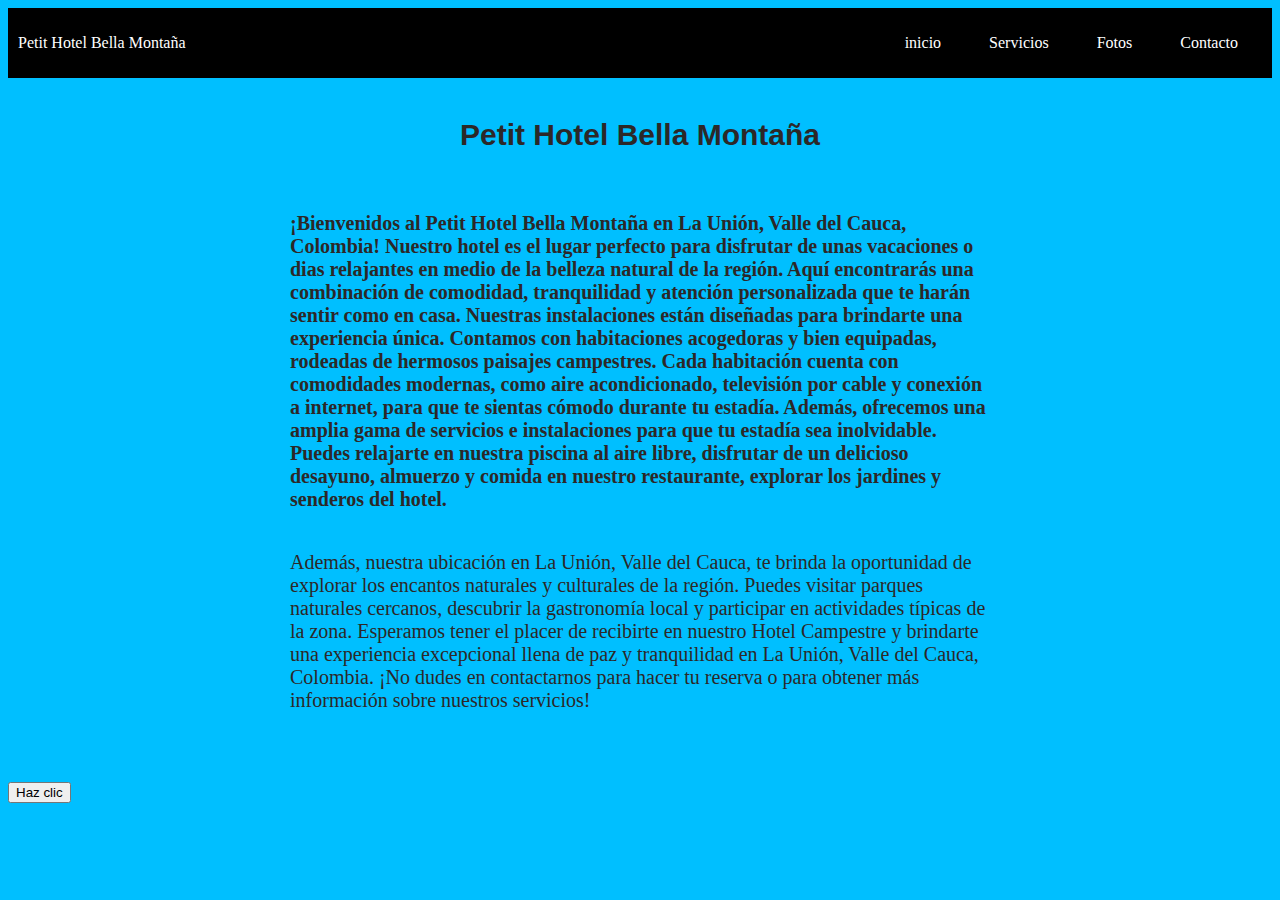
==== index.html @ 110d48fc "Initial commit" ====
<!DOCTYPE html>
<html lang="es">

<head>
    <meta charset="UTF-8">
    <meta name="viewport" content="width=device-width, initial-scale=1.0">
    <title>Petit Hotel Bella Montaña</title>
    <link rel="stylesheet" href="style.css">
</head>

<body>
    <header>
        <div class="container-nav">
            <nav class="navbar" role="navigation">
                <a href="#" class="brand">Petit Hotel Bella Montaña</a>
                <ul class="nav-links">
                    <li><a href="index.html">inicio</a></li>
                    <li><a href="Servicios.html">Servicios</a></li>
                    <li><a href="#">Fotos</a></li>
                    <li><a href="Contacto.html">Contacto</a></li>
                </ul>
            </nav>
            <button class="button-menu-toggle">Menu</button>
        </div>
    </header>
    <!--****** contenedor principal****-->
    <div class="container">
        <h1>Petit Hotel Bella Montaña</h1>

        <div class="row">
            <div class="column">
                <p><strong>
                        ¡Bienvenidos al Petit Hotel Bella Montaña en La Unión, Valle del Cauca, Colombia!

                        Nuestro hotel es el lugar perfecto para disfrutar de unas vacaciones o dias relajantes en medio
                        de la
                        belleza
                        natural de la región. Aquí encontrarás una combinación de comodidad, tranquilidad y atención
                        personalizada
                        que te harán sentir como en casa.

                        Nuestras instalaciones están diseñadas para brindarte una experiencia única. Contamos con
                        habitaciones
                        acogedoras y bien equipadas, rodeadas de hermosos paisajes campestres. Cada habitación cuenta
                        con
                        comodidades modernas, como aire acondicionado, televisión por cable y conexión a internet, para
                        que te
                        sientas cómodo durante tu estadía.

                        Además, ofrecemos una amplia gama de servicios e instalaciones para que tu estadía sea
                        inolvidable.
                        Puedes
                        relajarte en nuestra piscina al aire libre, disfrutar de un delicioso desayuno, almuerzo y
                        comida en
                        nuestro
                        restaurante, explorar los jardines y senderos del hotel.</strong></p>

                <p>Además, nuestra ubicación en La Unión, Valle del Cauca, te brinda la oportunidad de explorar los
                    encantos
                    naturales y culturales de la región. Puedes visitar parques naturales cercanos, descubrir la
                    gastronomía
                    local y participar en actividades típicas de la zona.

                    Esperamos tener el placer de recibirte en nuestro Hotel Campestre y brindarte una experiencia
                    excepcional
                    llena de paz y tranquilidad en La Unión, Valle del Cauca, Colombia. ¡No dudes en contactarnos para
                    hacer tu
                    reserva o para obtener más información sobre nuestros servicios!
                </p>
            </div>
        </div>

    </div>
    <script src="script.js"></script>
    <button onclick="showAlert()">Haz clic</button>
</body>


</html>
---- style.css ----
body {
    background-color: #00BFFF;
    color: rgb(44, 40, 40);
}

h1 {
    font-family: 'arial', sans-serif;
    font-size: 30px;
    text-align: center;
}

p {
    font-family: 'georgia', serif;
    font-size: 20px;
    padding: 10px;
    margin: 20px;
}

.box {
    background-color: rgb(52, 145, 10);
    width: 300px;
    height: 150px;
    padding: 20px;
    border: 5px solid black;
    margin: 50px;
}

.container {
    max-width: 800px;
    margin: auto;
    padding: 20px;
}

.row {
    display: flex;
    flex-wrap: wrap;
    margin: 10px;
}

.column {
    flex: 1;
    padding: 10px;
}

@media (max-width: 600px) {
    .column {
        flex: 100%;
    }
}

.boton {
    display: block;
    text-align: center;
    padding: 10px 20px;
    background-color: #266fcf;
    color: white;
    text-decoration: none;
    border-radius: 3px;
    justify-content: center;
  }

.container-nav {
    display: flex;
    padding: 10px;
    height: 50px;
    background-color: black;
}

.navbar {
    display: flex;
    justify-content: space-between;
    width: 100%;
}

.brand {
    display: flex;
    align-items: center;
}

li>a {
    padding: 8px 24px;
}

li {
    list-style-type: none;
}

a {
    color: white;
    text-decoration: none;
}

.nav-links {
    display: flex;
    align-items: center;
}

.button-menu-toggle {
    display: none;
}

@media (max-width: 768px) {
    .column {
        flex: 100%;
    }


.button-menu-toggle {
    display: block;
    background-color: white;
    border: none;
    border-radius: 50px;
    padding: 0 24px;
    font-family: monospace;
    font-weight: bold;
    font-size: 20px;
}

.nav-links.nav-links-responsive {
    position: absolute;
    display: flex;
    background-color: rgba(20,20,20,0.95);
    width: 100%;
    height: 100%;
    top: 70px;
    left: 0;
    flex-direction: column;
    padding-top: 200px;
    align-items: center;
    gap: 70px;
    font-size: 40px;
}

}


.about-image {
    display: flex;
    justify-content: space-between;
    flex-direction: column;
    max-width: 40%;
}

.about-image img {
    border-radius: 10%;
    box-shadow: 10px 10px 10px 10px blue;
    margin-bottom: 10px; /* Ajusta el valor según tu preferencia */
}

.video {
    display: flex;
    justify-content: center;
}

.formulario {
    display: flex;
    flex-direction: column;
    align-items: center;
    border: 1px solid black;
    border-radius: 10%;
    padding: 20px; /* Agrega un espacio interno al contenedor */
    max-width: 200px; /* Establece un ancho máximo para el contenedor */
    margin: 0 auto; /* Centra el contenedor horizontalmente en la página */
    box-sizing: border-box; /* Asegura que el ancho y alto incluyan el borde y el padding */
}

ul, li {
    margin: 0;
    padding: 0;
    list-style: none;
}

ul.slider {
    position: relative;
    width: 800px;
    height: 300px;
}

ul.slider li {
    position: absolute;
    left: 0;
    top: 0;
    opacity: 0;
    width: inherit;
    height: inherit;
    background-color: white;
    transition: opacity .5s;
}

ul.slider li img {
    width: 100%;
    height: 300px;
    object-fit: cover;
}

ul.slider li:first-child {
    opacity: 1;
}

ul.slider li:target {
    opacity: 1;
}

.menu-slider {
    text-align: center;
}

.menu-slider li {
    display: inline-block;
    text-align: center;
}
.menu-slider li a { 
    display: inline-block;
    color: white;
    text-decoration: none;
    background-color: grey;
    padding: 10px;
    width: 20px;
    height: 20px;
    font-size: 20px;
    border-radius: 100%;
}
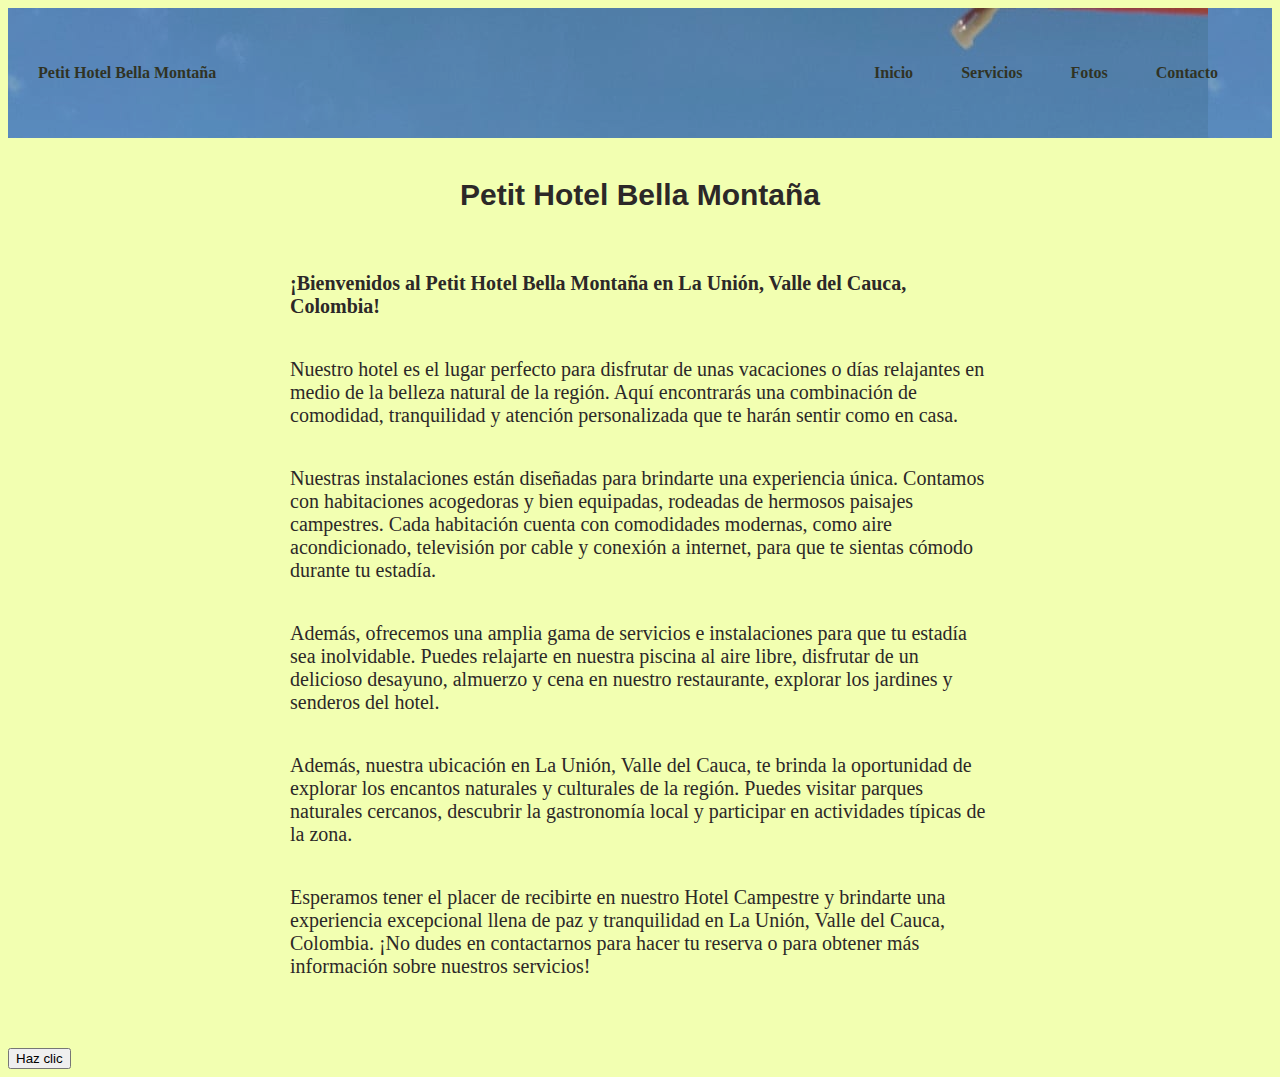
==== commit 8561f5cd: "modificaciones hotel" ====
--- a/index.html
+++ b/index.html
@@ -6,6 +6,7 @@
     <meta name="viewport" content="width=device-width, initial-scale=1.0">
     <title>Petit Hotel Bella Montaña</title>
     <link rel="stylesheet" href="style.css">
+    <link rel="stylesheet" href="https://cdnjs.cloudflare.com/ajax/libs/font-awesome/5.15.4/css/all.min.css">
 </head>
 
 <body>
@@ -14,16 +15,16 @@
             <nav class="navbar" role="navigation">
                 <a href="#" class="brand">Petit Hotel Bella Montaña</a>
                 <ul class="nav-links">
-                    <li><a href="index.html">inicio</a></li>
-                    <li><a href="Servicios.html">Servicios</a></li>
-                    <li><a href="#">Fotos</a></li>
-                    <li><a href="Contacto.html">Contacto</a></li>
+                    <li><a href="index.html">Inicio</a></li>
+                    <li><a href="servicios.html">Servicios</a></li>
+                    <li><a href="fotos.html">Fotos</a></li>
+                    <li><a href="contacto.html">Contacto</a></li>
                 </ul>
             </nav>
-            <button class="button-menu-toggle">Menu</button>
+            <button class="button-menu-toggle">Menú</button>
         </div>
     </header>
-    <!--****** contenedor principal****-->
+
     <div class="container">
         <h1>Petit Hotel Bella Montaña</h1>
 
@@ -31,36 +32,35 @@
             <div class="column">
                 <p><strong>
                         ¡Bienvenidos al Petit Hotel Bella Montaña en La Unión, Valle del Cauca, Colombia!
-
-                        Nuestro hotel es el lugar perfecto para disfrutar de unas vacaciones o dias relajantes en medio
-                        de la
-                        belleza
-                        natural de la región. Aquí encontrarás una combinación de comodidad, tranquilidad y atención
-                        personalizada
-                        que te harán sentir como en casa.
-
-                        Nuestras instalaciones están diseñadas para brindarte una experiencia única. Contamos con
-                        habitaciones
-                        acogedoras y bien equipadas, rodeadas de hermosos paisajes campestres. Cada habitación cuenta
-                        con
-                        comodidades modernas, como aire acondicionado, televisión por cable y conexión a internet, para
-                        que te
-                        sientas cómodo durante tu estadía.
-
-                        Además, ofrecemos una amplia gama de servicios e instalaciones para que tu estadía sea
-                        inolvidable.
-                        Puedes
-                        relajarte en nuestra piscina al aire libre, disfrutar de un delicioso desayuno, almuerzo y
-                        comida en
-                        nuestro
-                        restaurante, explorar los jardines y senderos del hotel.</strong></p>
-
-                <p>Además, nuestra ubicación en La Unión, Valle del Cauca, te brinda la oportunidad de explorar los
+                    </strong></p>
+                <p>
+                    Nuestro hotel es el lugar perfecto para disfrutar de unas vacaciones o días relajantes en medio de
+                    la
+                    belleza natural de la región. Aquí encontrarás una combinación de comodidad, tranquilidad y atención
+                    personalizada que te harán sentir como en casa.
+                </p>
+                <p>
+                    Nuestras instalaciones están diseñadas para brindarte una experiencia única. Contamos con
+                    habitaciones
+                    acogedoras y bien equipadas, rodeadas de hermosos paisajes campestres. Cada habitación cuenta con
+                    comodidades modernas, como aire acondicionado, televisión por cable y conexión a internet, para que
+                    te
+                    sientas cómodo durante tu estadía.
+                </p>
+                <p>
+                    Además, ofrecemos una amplia gama de servicios e instalaciones para que tu estadía sea inolvidable.
+                    Puedes relajarte en nuestra piscina al aire libre, disfrutar de un delicioso desayuno, almuerzo y
+                    cena en
+                    nuestro restaurante, explorar los jardines y senderos del hotel.
+                </p>
+                <p>
+                    Además, nuestra ubicación en La Unión, Valle del Cauca, te brinda la oportunidad de explorar los
                     encantos
                     naturales y culturales de la región. Puedes visitar parques naturales cercanos, descubrir la
                     gastronomía
                     local y participar en actividades típicas de la zona.
-
+                </p>
+                <p>
                     Esperamos tener el placer de recibirte en nuestro Hotel Campestre y brindarte una experiencia
                     excepcional
                     llena de paz y tranquilidad en La Unión, Valle del Cauca, Colombia. ¡No dudes en contactarnos para
@@ -69,11 +69,11 @@
                 </p>
             </div>
         </div>
+    </div>
 
-    </div>
+    <button onclick="showAlert()">Haz clic</button>
+
     <script src="script.js"></script>
-    <button onclick="showAlert()">Haz clic</button>
 </body>
 
-
 </html>--- a/style.css
+++ b/style.css
@@ -1,5 +1,5 @@
 body {
-    background-color: #00BFFF;
+    background-color: #f2ffb1;
     color: rgb(44, 40, 40);
 }
 
@@ -57,13 +57,15 @@
     text-decoration: none;
     border-radius: 3px;
     justify-content: center;
-  }
+}
 
 .container-nav {
     display: flex;
-    padding: 10px;
-    height: 50px;
-    background-color: black;
+    padding: 30px;
+    height: 70px;
+    background-color: rgb(238, 91, 91);
+    background-image: url("fotos/foto2.jpeg");
+    opacity: 0.8;
 }
 
 .navbar {
@@ -77,7 +79,7 @@
     align-items: center;
 }
 
-li>a {
+li > a {
     padding: 8px 24px;
 }
 
@@ -86,7 +88,9 @@
 }
 
 a {
-    color: white;
+    font-weight: bold;
+    /* Otras propiedades de estilo que ya tenías */
+    color: #000000;
     text-decoration: none;
 }
 
@@ -104,35 +108,32 @@
         flex: 100%;
     }
 
-
-.button-menu-toggle {
-    display: block;
-    background-color: white;
-    border: none;
-    border-radius: 50px;
-    padding: 0 24px;
-    font-family: monospace;
-    font-weight: bold;
-    font-size: 20px;
-}
-
-.nav-links.nav-links-responsive {
-    position: absolute;
-    display: flex;
-    background-color: rgba(20,20,20,0.95);
-    width: 100%;
-    height: 100%;
-    top: 70px;
-    left: 0;
-    flex-direction: column;
-    padding-top: 200px;
-    align-items: center;
-    gap: 70px;
-    font-size: 40px;
-}
-
-}
-
+    .button-menu-toggle {
+        display: block;
+        background-color: white;
+        border: none;
+        border-radius: 50px;
+        padding: 0 24px;
+        font-family: monospace;
+        font-weight: bold;
+        font-size: 20px;
+    }
+
+    .nav-links.nav-links-responsive {
+        position: absolute;
+        display: flex;
+        background-color: rgba(20, 20, 20, 0.95);
+        width: 100%;
+        height: 100%;
+        top: 70px;
+        left: 0;
+        flex-direction: column;
+        padding-top: 200px;
+        align-items: center;
+        gap: 70px;
+        font-size: 40px;
+    }
+}
 
 .about-image {
     display: flex;
@@ -144,7 +145,7 @@
 .about-image img {
     border-radius: 10%;
     box-shadow: 10px 10px 10px 10px blue;
-    margin-bottom: 10px; /* Ajusta el valor según tu preferencia */
+    margin-bottom: 10px;
 }
 
 .video {
@@ -158,13 +159,14 @@
     align-items: center;
     border: 1px solid black;
     border-radius: 10%;
-    padding: 20px; /* Agrega un espacio interno al contenedor */
-    max-width: 200px; /* Establece un ancho máximo para el contenedor */
-    margin: 0 auto; /* Centra el contenedor horizontalmente en la página */
-    box-sizing: border-box; /* Asegura que el ancho y alto incluyan el borde y el padding */
-}
-
-ul, li {
+    padding: 20px;
+    max-width: 200px;
+    margin: 0 auto;
+    box-sizing: border-box;
+}
+
+ul,
+li {
     margin: 0;
     padding: 0;
     list-style: none;
@@ -184,7 +186,7 @@
     width: inherit;
     height: inherit;
     background-color: white;
-    transition: opacity .5s;
+    transition: opacity 0.5s;
 }
 
 ul.slider li img {
@@ -209,7 +211,8 @@
     display: inline-block;
     text-align: center;
 }
-.menu-slider li a { 
+
+.menu-slider li a {
     display: inline-block;
     color: white;
     text-decoration: none;
@@ -220,3 +223,26 @@
     font-size: 20px;
     border-radius: 100%;
 }
+
+/* ...otros estilos... */
+
+.whatsapp-container {
+    display: flex;
+    justify-content: center;
+    margin-top: 20px;
+}
+
+.whatsapp-link {
+    display: flex;
+    align-items: center;
+    justify-content: center;
+    background-color: green;
+    color: white;
+    width: 60px;
+    height: 60px;
+    border-radius: 50%;
+    font-size: 30px;
+    text-decoration: none;
+}
+
+/* ...otros estilos... */
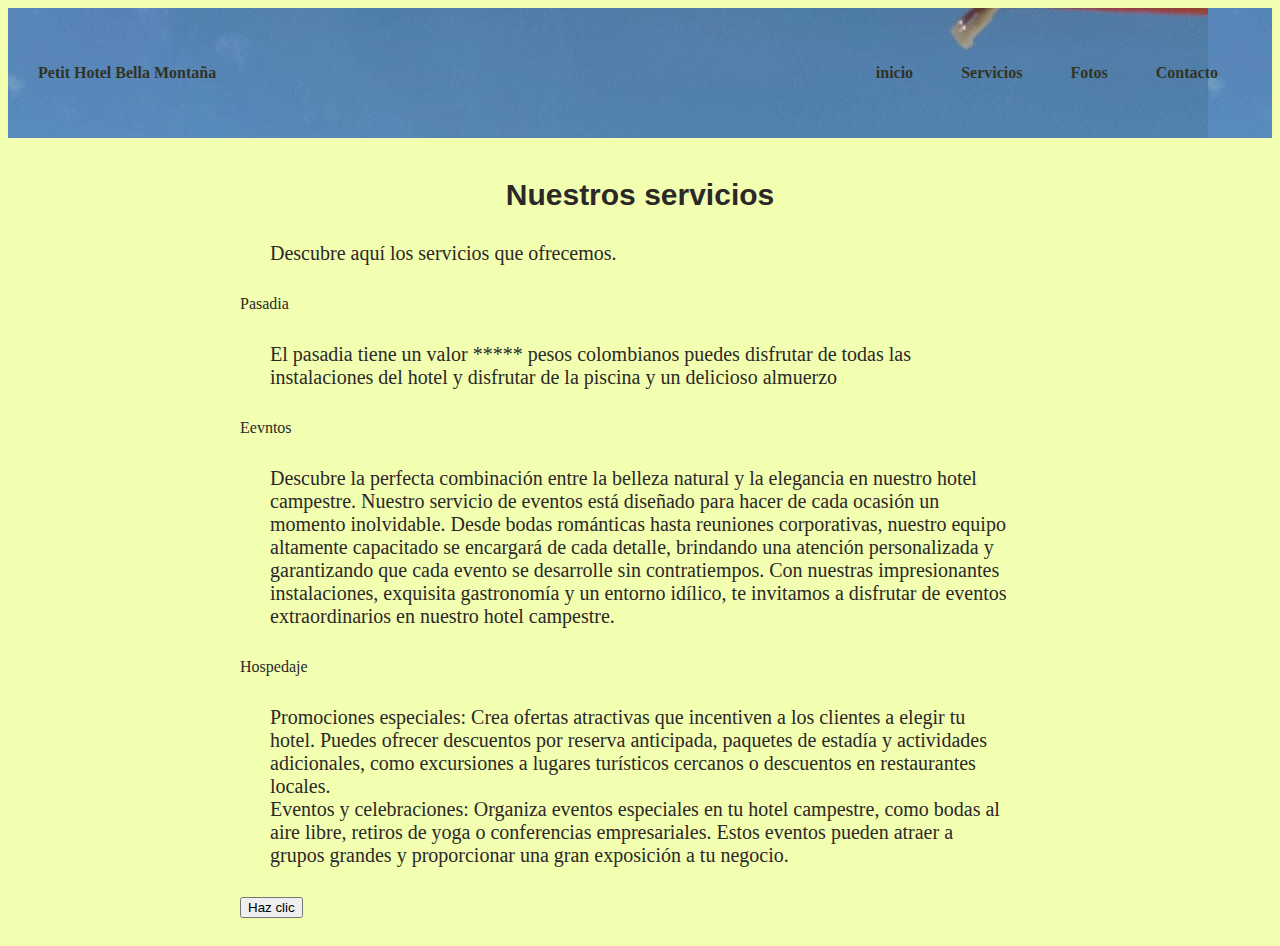
==== commit a39a822b: "index" ====
--- a/index.html
+++ b/index.html
@@ -6,7 +6,6 @@
     <meta name="viewport" content="width=device-width, initial-scale=1.0">
     <title>Petit Hotel Bella Montaña</title>
     <link rel="stylesheet" href="style.css">
-    <link rel="stylesheet" href="https://cdnjs.cloudflare.com/ajax/libs/font-awesome/5.15.4/css/all.min.css">
 </head>
 
 <body>
@@ -15,63 +14,49 @@
             <nav class="navbar" role="navigation">
                 <a href="#" class="brand">Petit Hotel Bella Montaña</a>
                 <ul class="nav-links">
-                    <li><a href="index.html">Inicio</a></li>
-                    <li><a href="servicios.html">Servicios</a></li>
-                    <li><a href="fotos.html">Fotos</a></li>
-                    <li><a href="contacto.html">Contacto</a></li>
+                    <li><a href="index.html">inicio</a></li>
+                    <li><a href="Servicios.html">Servicios</a></li>
+                    <li><a href="Fotos.html">Fotos</a></li>
+                    <li><a href="Contacto.html">Contacto</a></li>
                 </ul>
             </nav>
-            <button class="button-menu-toggle">Menú</button>
+            <button class="button-menu-toggle">Menu</button>
         </div>
     </header>
+    <!--****** contenedor principal****-->
+    <div class="container">
+        <h1>Nuestros servicios</h1>
+        <p>Descubre aquí los servicios que ofrecemos.</p>
+        <ul>
+            <li>Pasadia
+                <p>El pasadia tiene un valor ***** pesos colombianos puedes disfrutar de todas las instalaciones del
+                    hotel y disfrutar de la piscina y un delicioso almuerzo</p>
+            </li>
+            <li>Eevntos
+                <p>
+                    Descubre la perfecta combinación entre la belleza natural y la elegancia en nuestro hotel campestre.
+                    Nuestro servicio de eventos está diseñado para hacer de cada ocasión un momento inolvidable. Desde
+                    bodas románticas hasta reuniones corporativas, nuestro equipo altamente capacitado se encargará de
+                    cada detalle, brindando una atención personalizada y garantizando que cada evento se desarrolle sin
+                    contratiempos. Con nuestras impresionantes instalaciones, exquisita gastronomía y un entorno
+                    idílico, te invitamos a disfrutar de eventos extraordinarios en nuestro hotel campestre.
+                </p>
+            </li>
+            <li>Hospedaje
+                <p>
+                    Promociones especiales: Crea ofertas atractivas que incentiven a los clientes a elegir tu hotel.
+                    Puedes ofrecer descuentos por reserva anticipada, paquetes de estadía y actividades adicionales,
+                    como excursiones a lugares turísticos cercanos o descuentos en restaurantes locales.
+                    <br>
+                    Eventos y celebraciones: Organiza eventos especiales en tu hotel campestre, como bodas al aire
+                    libre, retiros de yoga o conferencias empresariales. Estos eventos pueden atraer a grupos grandes y
+                    proporcionar una gran exposición a tu negocio.
+                </p>
+            </li>
+        </ul>
 
-    <div class="container">
-        <h1>Petit Hotel Bella Montaña</h1>
-
-        <div class="row">
-            <div class="column">
-                <p><strong>
-                        ¡Bienvenidos al Petit Hotel Bella Montaña en La Unión, Valle del Cauca, Colombia!
-                    </strong></p>
-                <p>
-                    Nuestro hotel es el lugar perfecto para disfrutar de unas vacaciones o días relajantes en medio de
-                    la
-                    belleza natural de la región. Aquí encontrarás una combinación de comodidad, tranquilidad y atención
-                    personalizada que te harán sentir como en casa.
-                </p>
-                <p>
-                    Nuestras instalaciones están diseñadas para brindarte una experiencia única. Contamos con
-                    habitaciones
-                    acogedoras y bien equipadas, rodeadas de hermosos paisajes campestres. Cada habitación cuenta con
-                    comodidades modernas, como aire acondicionado, televisión por cable y conexión a internet, para que
-                    te
-                    sientas cómodo durante tu estadía.
-                </p>
-                <p>
-                    Además, ofrecemos una amplia gama de servicios e instalaciones para que tu estadía sea inolvidable.
-                    Puedes relajarte en nuestra piscina al aire libre, disfrutar de un delicioso desayuno, almuerzo y
-                    cena en
-                    nuestro restaurante, explorar los jardines y senderos del hotel.
-                </p>
-                <p>
-                    Además, nuestra ubicación en La Unión, Valle del Cauca, te brinda la oportunidad de explorar los
-                    encantos
-                    naturales y culturales de la región. Puedes visitar parques naturales cercanos, descubrir la
-                    gastronomía
-                    local y participar en actividades típicas de la zona.
-                </p>
-                <p>
-                    Esperamos tener el placer de recibirte en nuestro Hotel Campestre y brindarte una experiencia
-                    excepcional
-                    llena de paz y tranquilidad en La Unión, Valle del Cauca, Colombia. ¡No dudes en contactarnos para
-                    hacer tu
-                    reserva o para obtener más información sobre nuestros servicios!
-                </p>
-            </div>
-        </div>
+        <button onclick="showAlert()">Haz clic</button>
     </div>
-
-    <button onclick="showAlert()">Haz clic</button>
 
     <script src="script.js"></script>
 </body>
